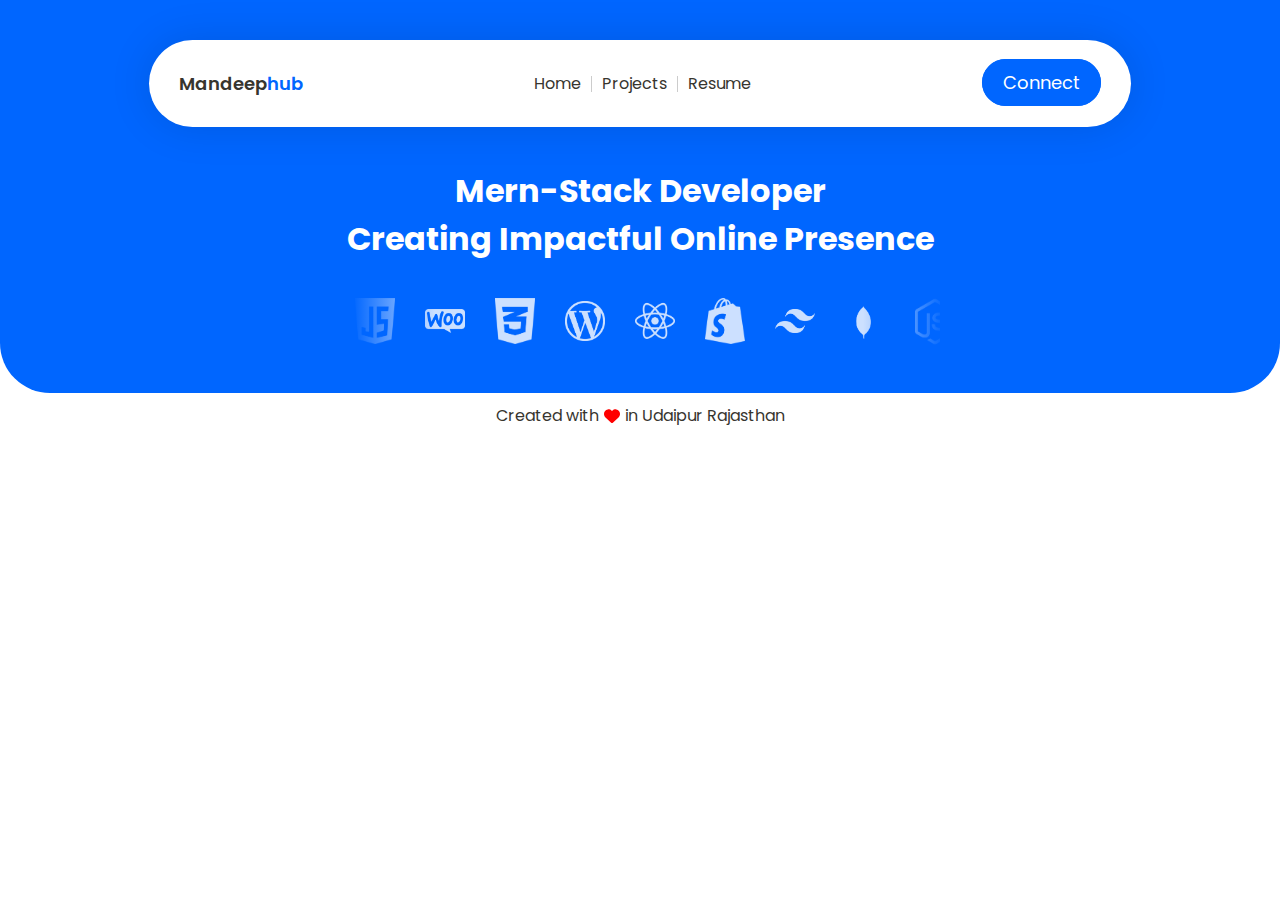
==== index.html @ 7c9a395a "new code" ====
<!doctype html>
<html lang="en">
  <head>
    <meta charset="UTF-8" />
    <link rel="icon" type="image/svg+xml" href="/assets/mh-B-IG7fTq.png" />
    <meta name="viewport" content="width=device-width, initial-scale=1.0" />
    <title>Mandeep Sharma | Mern Stack Developer | Udaipur Rajasthan</title>
    <script type="module" crossorigin src="/assets/index-TUDLVFgl.js"></script>
    <link rel="stylesheet" crossorigin href="/assets/index-CXyY8uoI.css">
  </head>
  <body>
    <div id="root"></div>
  </body>
</html>
---- assets/index-CXyY8uoI.css ----
@import"https://fonts.googleapis.com/css2?family=Poppins:ital,wght@0,100;0,200;0,300;0,400;0,500;0,600;0,700;0,800;0,900;1,100;1,200;1,300;1,400;1,500;1,600;1,700;1,800;1,900&display=swap";html{overflow-x:hidden;scroll-behavior:smooth;width:100%;height:100%;position:relative}body{overflow-x:hidden}*{padding:0;margin:0}h1{font-family:Poppins,serif;font-weight:700;font-size:32px;color:#37352f}h2{font-family:Poppins,serif;font-weight:500;font-size:28px;color:#37352f}h3{font-family:Poppins,serif;font-weight:500;font-size:22px;color:#37352f}h4{font-family:Poppins,serif;font-weight:700;font-size:32px;color:#37352f}body{color:#37352f;position:relative}.innerwrapper{width:80%!important;margin:0 auto}.header{margin-top:40px}.heroimg img{width:2000px;margin-top:-200px;position:absolute;z-index:-999}.heroimg{display:flex;justify-content:center;align-items:center}.navbar{background-color:#fff;border-radius:50px;display:flex;justify-content:space-between;align-items:center;padding:30px 0;box-shadow:0 0 43px #0000001f;max-width:1300px;margin:0 auto}.innerspace{padding-left:30px;padding-right:30px}.hero-text-img{margin-top:40px;text-align:center}a{text-decoration:none}ul{list-style:none}.menu ul{display:flex}.menu ul li{margin:0;padding:0 10px;font-family:Poppins,serif;font-weight:400;font-style:normal;border-right:1px solid #ccc;line-height:1}.menu ul li:last-child{border:none}.primaty_btn{background-color:#06f;color:#fff;border-radius:50px;padding:10px 20px;border:1px solid #0066FF;transition:all .2s}.primaty_btn:hover{background-color:#fff;color:#06f;transition:all .2s;border:1px solid #0066FF}.logo a{font-family:Poppins,serif;font-weight:600;font-style:normal;color:#37352f;font-size:18px}.text-blue{color:#06f}.hero-text-img h1{color:#fff}.header_btn a{font-family:Poppins,serif;font-weight:400;font-style:normal;color:#fff;font-size:18px;line-height:1}.page-content{width:720px;margin:100px auto 0;padding:20px;font-family:Poppins,serif;font-weight:400;font-style:normal;font-size:16px}.footer-txt{text-align:center;padding:10px 0}.footer-txt p{display:flex;justify-content:center;align-items:center;font-size:16px;font-family:Poppins,serif;font-weight:400;font-style:normal}.footer-txt p svg{margin:0 5px;color:red}.imp_links{list-style:disc;margin-left:30px}.imp_links li{margin-bottom:15px}.hedaing_bt1{margin-bottom:10px}.hedaing_bt2{margin-bottom:20px}.content-div{margin-bottom:40px}.color-slide{width:300px;height:200px}.menu li a{font-family:Poppins,serif;font-weight:400;font-style:normal;color:#37352f;font-size:16px}.bodylinks{font-family:Poppins,serif;font-weight:400;font-style:normal;color:#333333ba;font-size:16px;border-bottom:1px solid #333333ba;transition:all .3s}.bodylinks:hover{color:#333;border-bottom:1px solid #333;transition:all .3s}.marq-imgs{-webkit-user-select:none;user-select:none;width:600px!important;margin:30px auto 0;position:relative}.marq-imgs:before{content:"";position:absolute;background:#06f;background:linear-gradient(90deg,#06f 18%,#fff0);height:70px;width:100px;top:0;left:-5px;z-index:3}.marq-imgs:after{content:"";position:absolute;background:#fff;background:linear-gradient(90deg,#fff0 18%,#06f);height:70px;width:100px;top:0;right:-5px;z-index:3}.marq-imgs img{width:40px!important;margin:0 15px;opacity:.8}.mobile{display:none}@media only screen and (max-width: 1281px){.navbar{width:90%}.heroimg img{display:none}.heroimg{height:40px;background:#06f}.header{background:#06f;margin-top:0;padding-bottom:40px;border-radius:0 0 50px 50px}.page-content{width:80%;margin-top:40px}}@media only screen and (max-width: 769px){.imp_links li{margin-bottom:5px}.hedaing_bt2{margin-bottom:10px}.page-content{width:90%}h1{font-size:24px}h2{font-size:22px}h3{font-size:20px}.page-content{margin-top:20px}.content-div{margin-bottom:20px}.heroimg{height:20px}.hero-text-img,.marq-imgs{margin-top:20px}.header{padding-bottom:30px}.mobile .primaty_btn:hover{background:#06f!important;color:#fff}.mobile .primaty_btn{display:flex}.navbar{padding:15px 20px;width:90%!important}.innerwrapper{width:90%!important}.marq-imgs{width:100%!important}.menu ul li{border:none}.navbar{width:80%;position:relative}.mobile-nav-box{position:absolute;width:90%;background-color:#fff;top:190px;left:50%;transform:translate(-50%,-50%);padding:20px;border-radius:32px;z-index:4;box-shadow:0 0 43px #0000001f}.desktop{display:none}.mobile{display:block}.mobile-nav-box ul{display:flex;flex-direction:column}.mobile-nav-box ul li{margin:15px 0}}
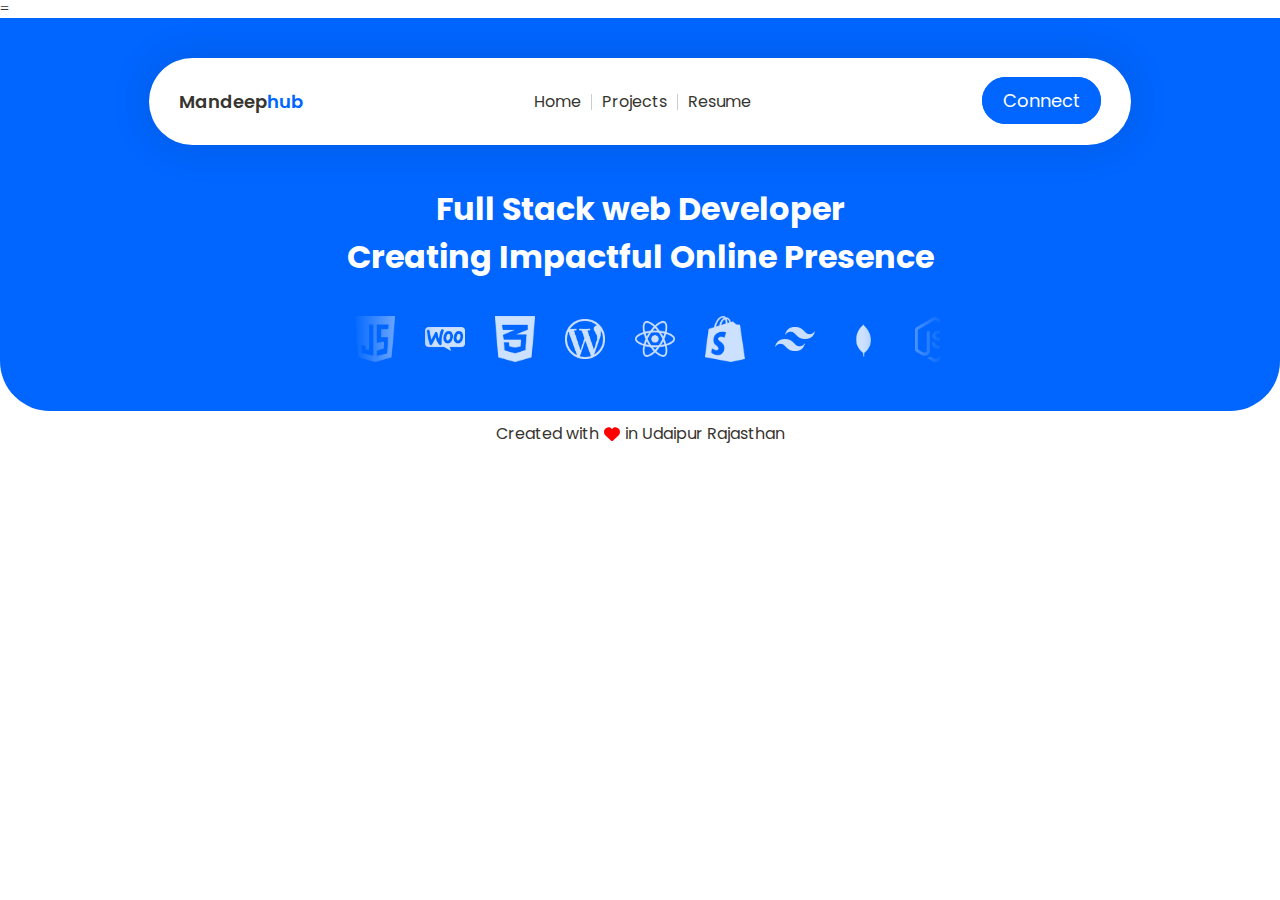
==== commit a780e61a: "new code added" ====
--- a/index.html
+++ b/index.html
@@ -1,11 +1,33 @@
 <!doctype html>
 <html lang="en">
   <head>
+
+<!-- google analytics -->
+
+<!-- Google tag (gtag.js) -->=
+<script async src="https://www.googletagmanager.com/gtag/js?id=G-QBP0KLT94R"></script>
+<script>
+  window.dataLayer = window.dataLayer || [];
+  function gtag(){dataLayer.push(arguments);}
+  gtag('js', new Date());
+
+  gtag('config', 'G-QBP0KLT94R');
+</script>
+
+<!-- google analytics -->
+
+<!-- search console -->
+
+<meta name="google-site-verification" content="s9OVH6xTEZxdsTuRSPBTZSGNIaoGv6gqNO6-Brz0hW0" />
+
+<!-- search console -->
+
+
     <meta charset="UTF-8" />
     <link rel="icon" type="image/svg+xml" href="/assets/mh-B-IG7fTq.png" />
     <meta name="viewport" content="width=device-width, initial-scale=1.0" />
     <title>Mandeep Sharma | Mern Stack Developer | Udaipur Rajasthan</title>
-    <script type="module" crossorigin src="/assets/index-TUDLVFgl.js"></script>
+    <script type="module" crossorigin src="/assets/index-0Rjsy_rt.js"></script>
     <link rel="stylesheet" crossorigin href="/assets/index-CXyY8uoI.css">
   </head>
   <body>
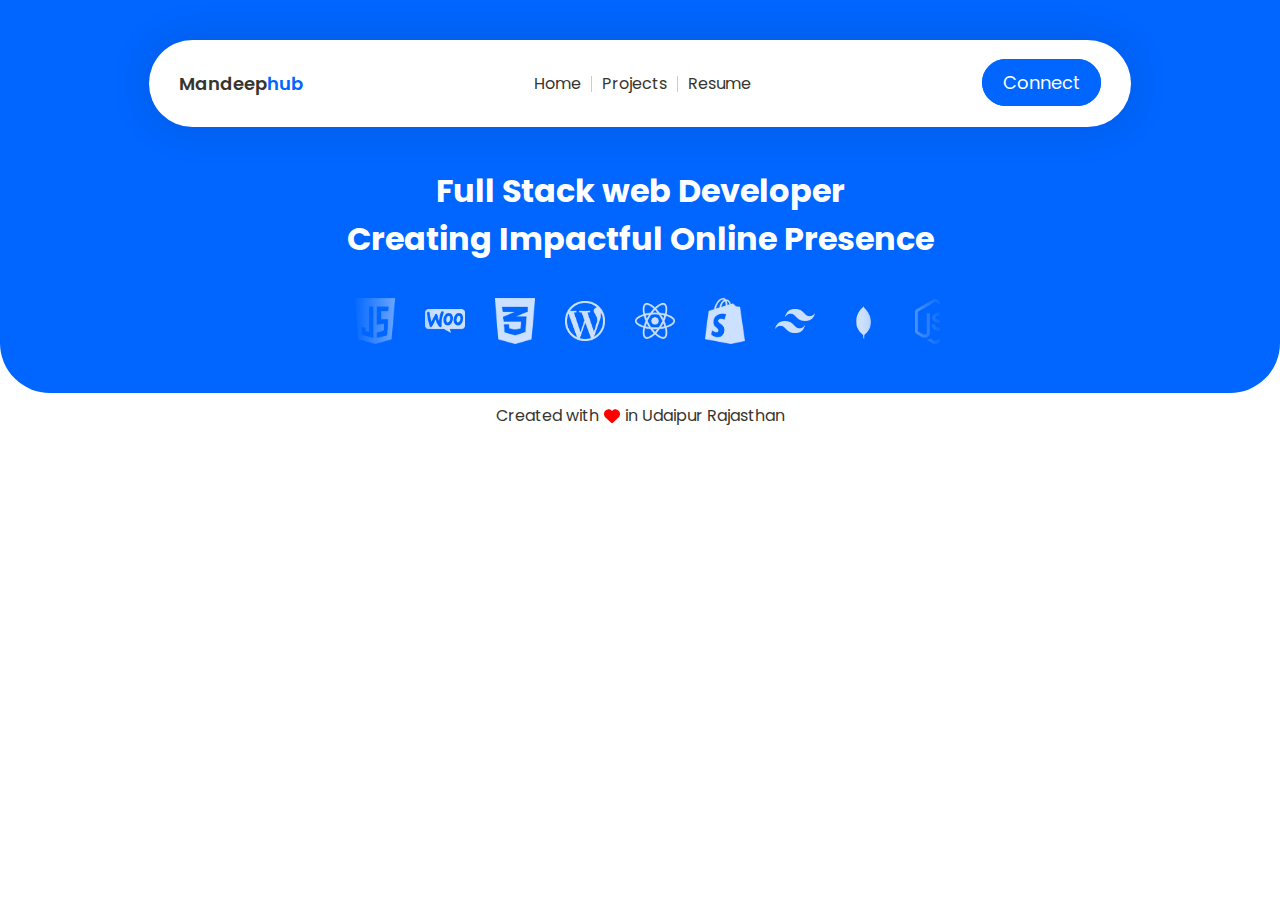
==== commit db0dbc87: "Update index.html" ====
--- a/index.html
+++ b/index.html
@@ -4,7 +4,7 @@
 
 <!-- google analytics -->
 
-<!-- Google tag (gtag.js) -->=
+<!-- Google tag (gtag.js) -->
 <script async src="https://www.googletagmanager.com/gtag/js?id=G-QBP0KLT94R"></script>
 <script>
   window.dataLayer = window.dataLayer || [];
@@ -22,6 +22,18 @@
 
 <!-- search console -->
 
+<!-- microsoft clarity  -->
+
+<script type="text/javascript">
+    (function(c,l,a,r,i,t,y){
+        c[a]=c[a]||function(){(c[a].q=c[a].q||[]).push(arguments)};
+        t=l.createElement(r);t.async=1;t.src="https://www.clarity.ms/tag/"+i;
+        y=l.getElementsByTagName(r)[0];y.parentNode.insertBefore(t,y);
+    })(window, document, "clarity", "script", "oudpqtfvmv");
+</script>
+<!-- microsoft clarity  -->
+
+
 
     <meta charset="UTF-8" />
     <link rel="icon" type="image/svg+xml" href="/assets/mh-B-IG7fTq.png" />
